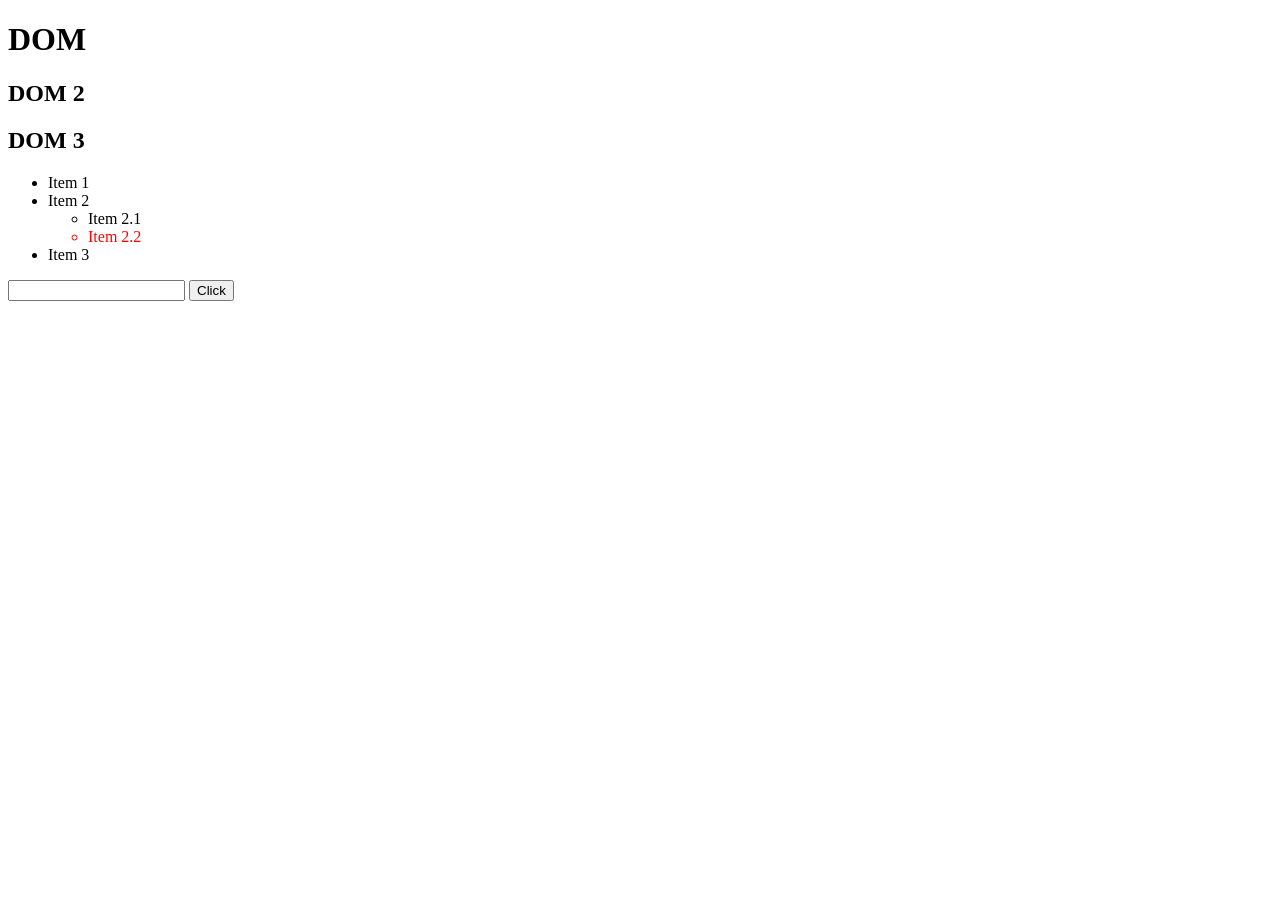
==== learn_js/dom/index.html @ 31bb3364 "buoi 09" ====
<!DOCTYPE html>
<html lang="en">

<head>
    <meta charset="UTF-8">
    <meta name="viewport" content="width=device-width, initial-scale=1.0">
    <title>Document</title>
    <style>
        .list-item ul>li:nth-child(2) {
            color: red;
        }
    </style>
</head>

<body>
    <h1 class="dom" id="dom">DOM</h1>
    <h2 class="dom">DOM 2</h2>
    <h2 class="dom">DOM 3</h2>
    <ul class="list-item">
        <li class="item">Item 1</li>
        <li class="item">Item 2
            <ul>
                <li>Item 2.1</li>
                <li>Item 2.2</li>
            </ul>
        </li>
        <li class="item">Item 3</li>
    </ul>
    <form action="" name="form">
        <input type="text" name="name">
        <button name="btn">Click</button>
    </form>
    <!-- <input type="text" name="name">
    <button class="btn">Click</button> -->
    <script src="./js/ex02.js"></script>
</body>

</html>
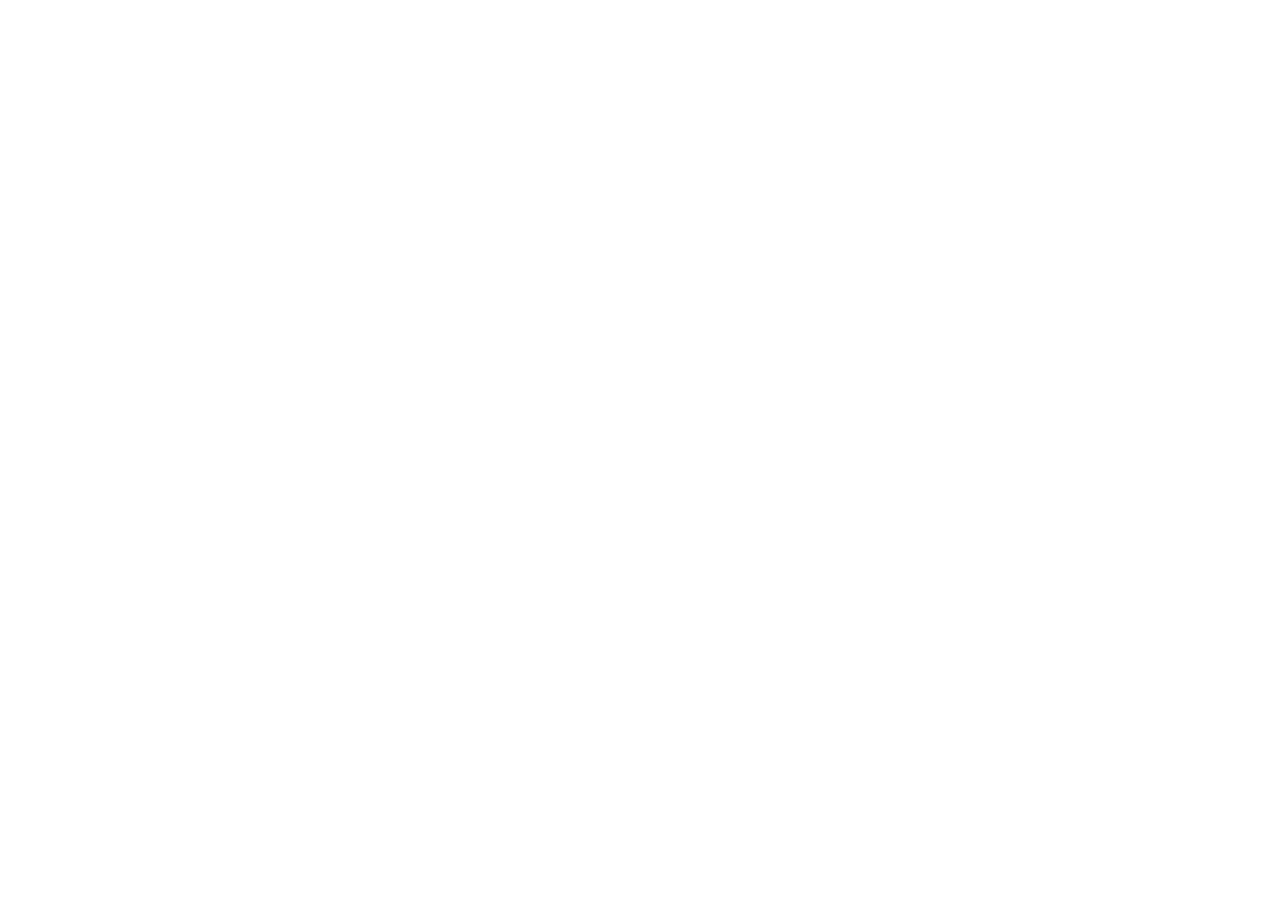
==== commit 85249f85: "Buoi 10" ====
--- a/learn_js/dom/index.html
+++ b/learn_js/dom/index.html
@@ -13,7 +13,7 @@
 </head>
 
 <body>
-    <h1 class="dom" id="dom">DOM</h1>
+    <!-- <h1 class="dom" id="dom">DOM</h1>
     <h2 class="dom">DOM 2</h2>
     <h2 class="dom">DOM 3</h2>
     <ul class="list-item">
@@ -29,10 +29,11 @@
     <form action="" name="form">
         <input type="text" name="name">
         <button name="btn">Click</button>
-    </form>
+    </form> -->
     <!-- <input type="text" name="name">
     <button class="btn">Click</button> -->
-    <script src="./js/ex02.js"></script>
+    <p></p>
+    <script src="./js/ex03.js"></script>
 </body>
 
 </html>
